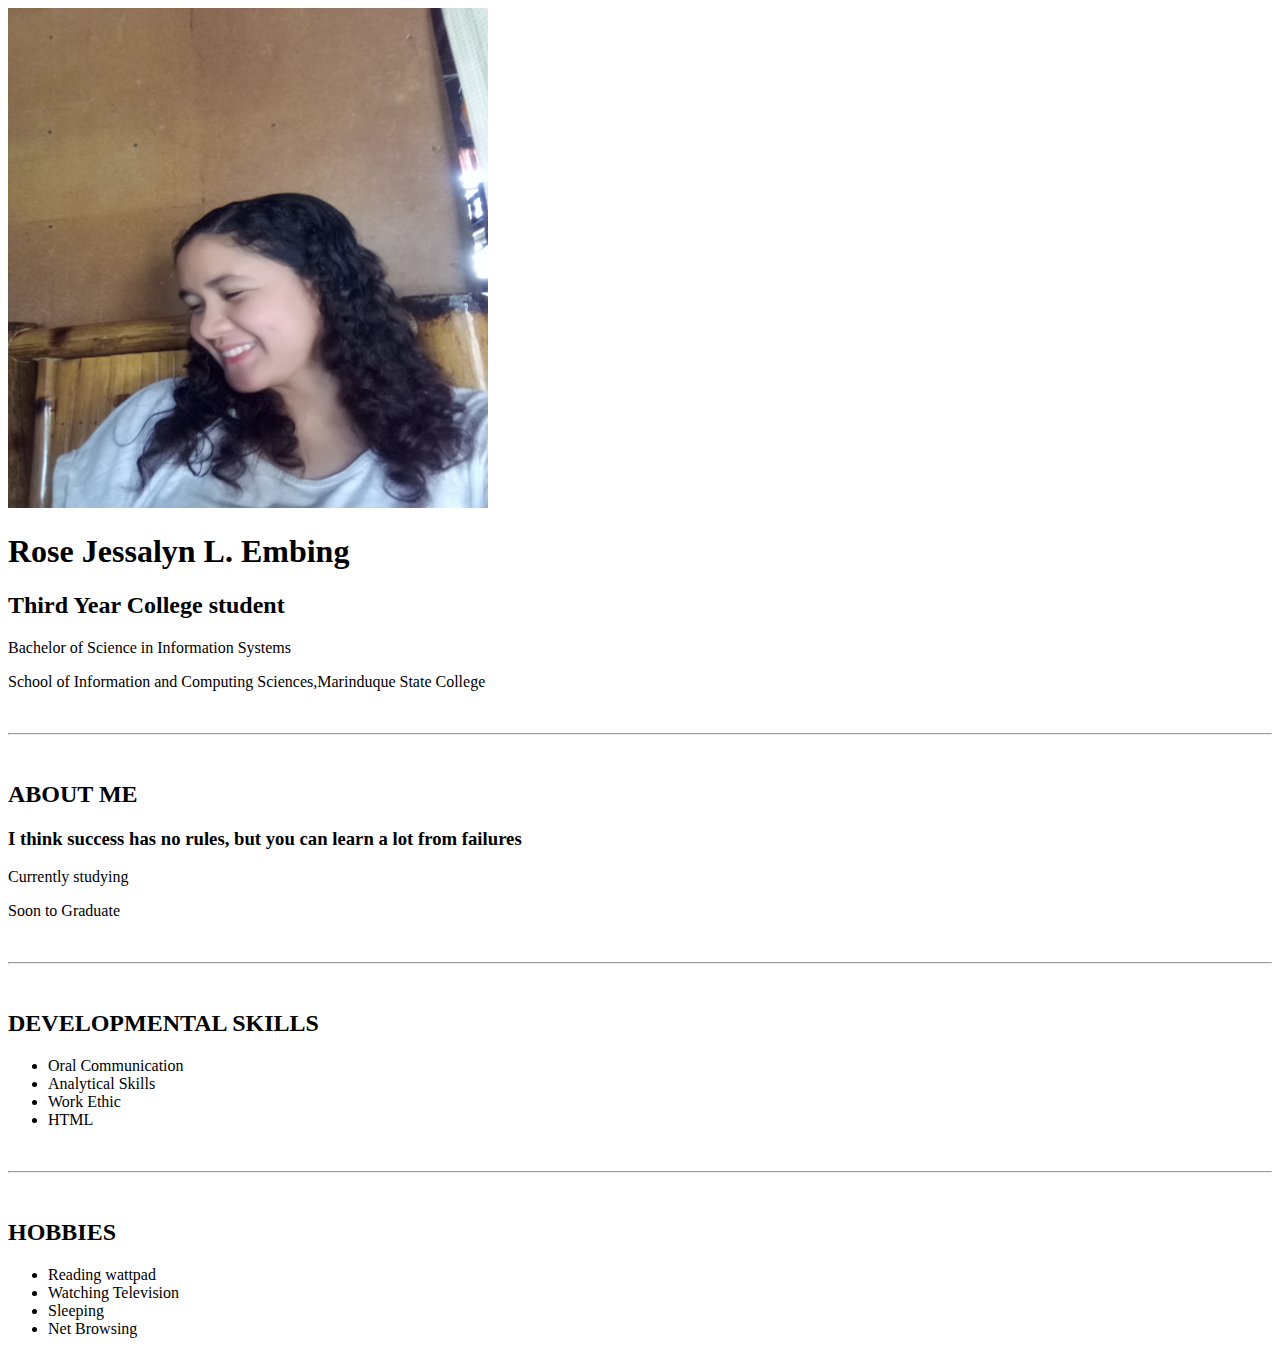
==== index.html @ 96615891 "Update index.html" ====
<!doctype html>
<html>
<head>
<title> Activity No. 1 </title>
</head>
<body>
<img src="20200428_142953.jpg" width="480" height="500">
<h1> Rose Jessalyn L. Embing </h1>
<h2> Third Year College student </h2>
<p> Bachelor of Science in Information Systems </p>
<p> School of Information and Computing Sciences,Marinduque State College </p>
&nbsp;
&nbsp;
<hr>
</hr>
&nbsp;
&nbsp;
&nbsp;

<h2> ABOUT ME</h2>
<h3>  I think success has no rules, but you can learn a lot from failures </h3> 
</p> Currently studying</p>
</p> Soon to Graduate</p>
&nbsp;
&nbsp;
<hr>
</hr>
&nbsp;
&nbsp;
&nbsp;

<h2> DEVELOPMENTAL SKILLS </h2>
<ul>
<li>Oral Communication</li>
<li>Analytical Skills</li>
<li>Work Ethic</li>
<li>HTML</li>
</ul>
&nbsp;
<hr>
</hr>
&nbsp;

<h2> HOBBIES </h2>
<ul>
<li>Reading wattpad</li>
<li>Watching Television</li>
<li>Sleeping</li>
<li>Net Browsing</li>
</ul>

</body>
</html>
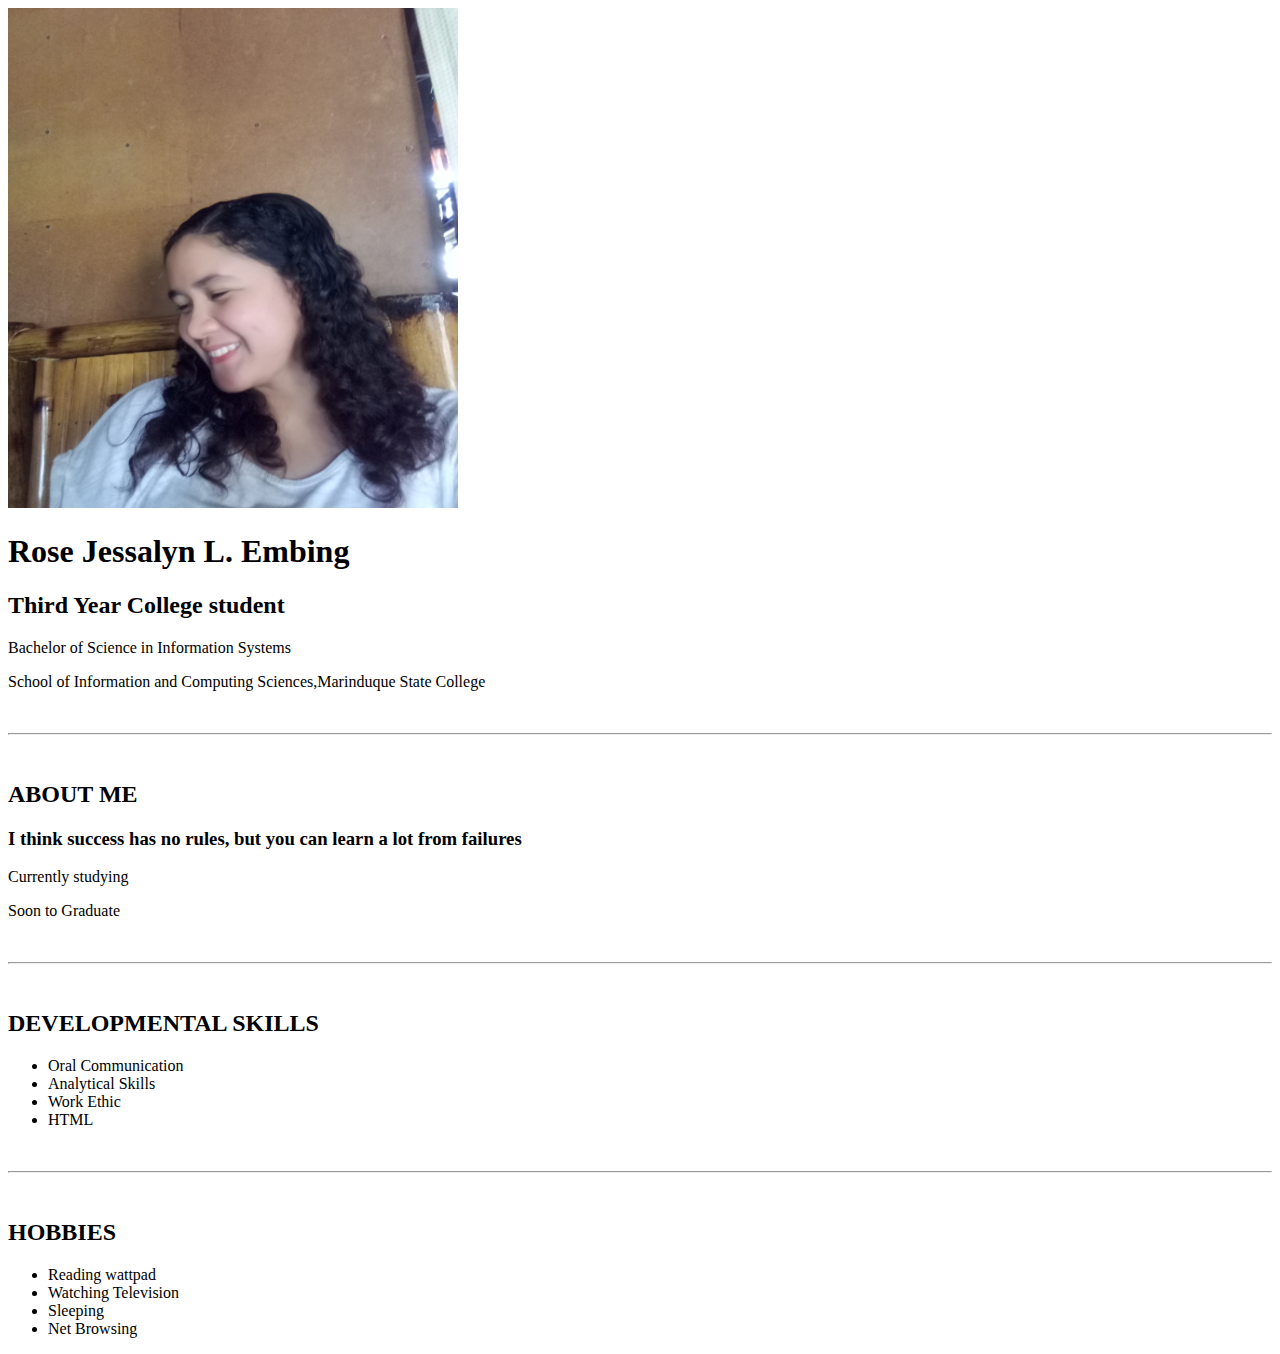
==== commit ade0261a: "Update index.html" ====
--- a/index.html
+++ b/index.html
@@ -4,7 +4,7 @@
 <title> Activity No. 1 </title>
 </head>
 <body>
-<img src="20200428_142953.jpg" width="480" height="500">
+<img src="20200428_142953.jpg" width="450" height="500">
 <h1> Rose Jessalyn L. Embing </h1>
 <h2> Third Year College student </h2>
 <p> Bachelor of Science in Information Systems </p>
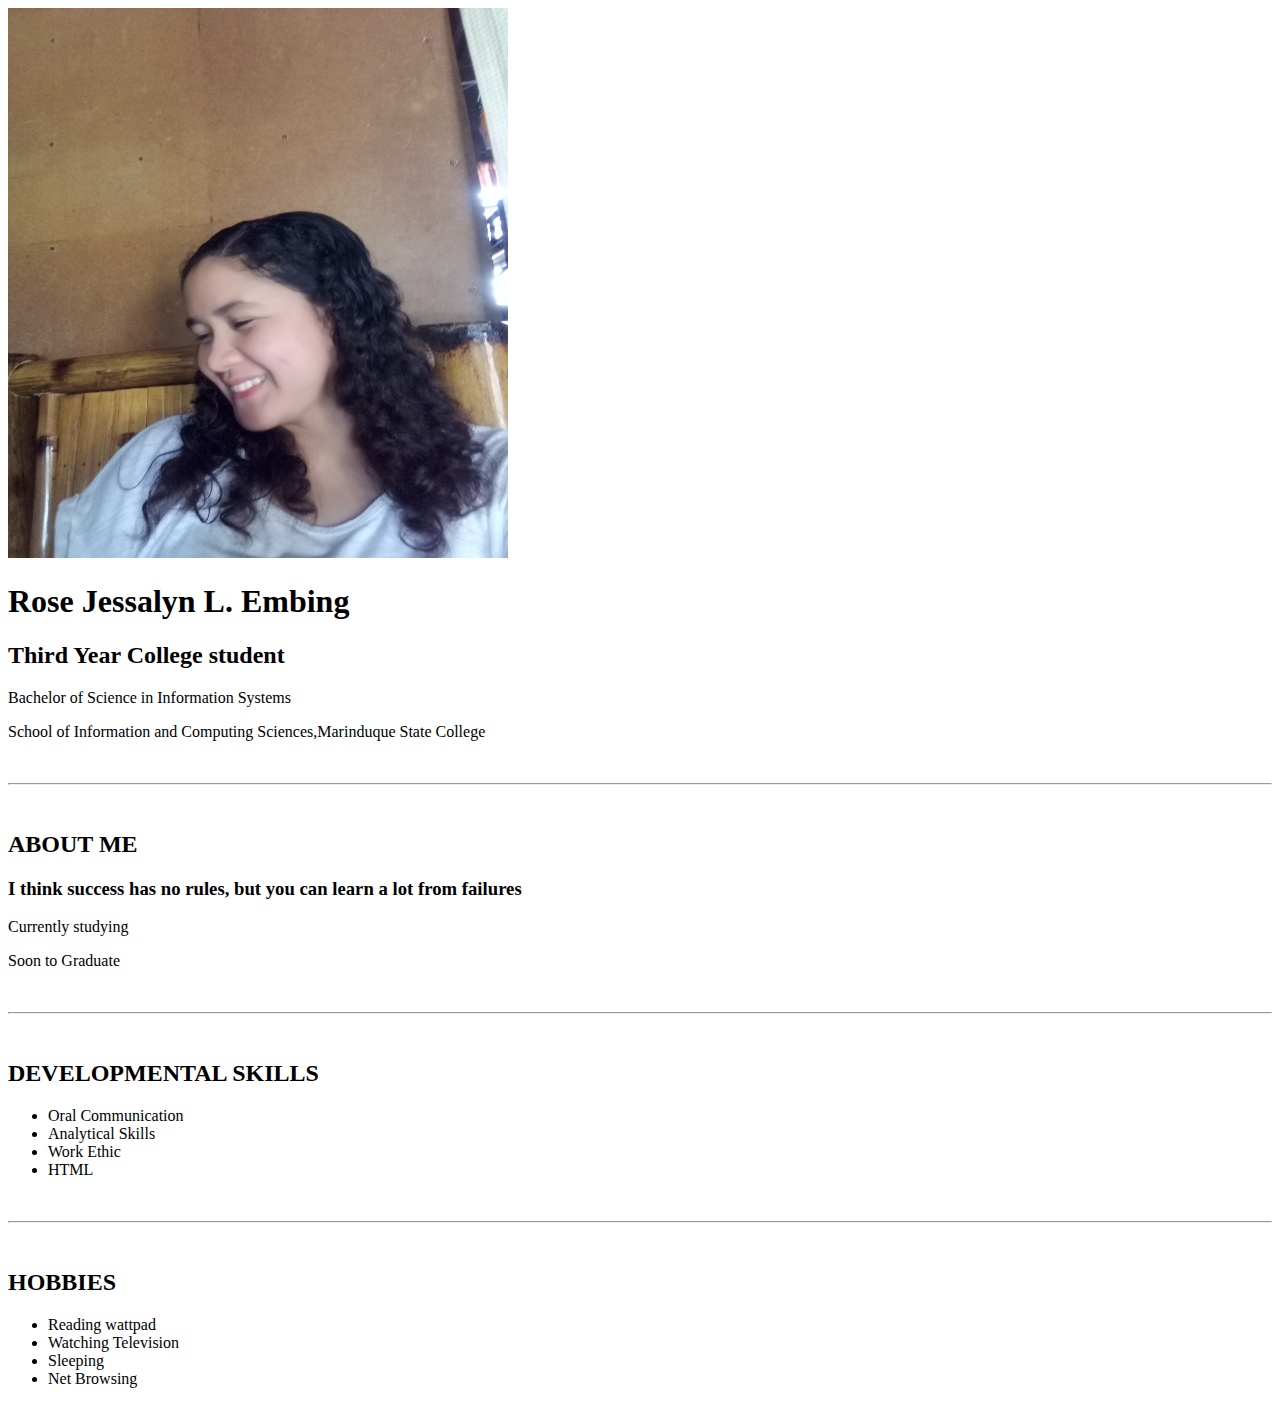
==== commit 70eb33f0: "Update index.html" ====
--- a/index.html
+++ b/index.html
@@ -4,7 +4,7 @@
 <title> Activity No. 1 </title>
 </head>
 <body>
-<img src="20200428_142953.jpg" width="450" height="500">
+<img src="20200428_142953.jpg" width="500" height="550">
 <h1> Rose Jessalyn L. Embing </h1>
 <h2> Third Year College student </h2>
 <p> Bachelor of Science in Information Systems </p>
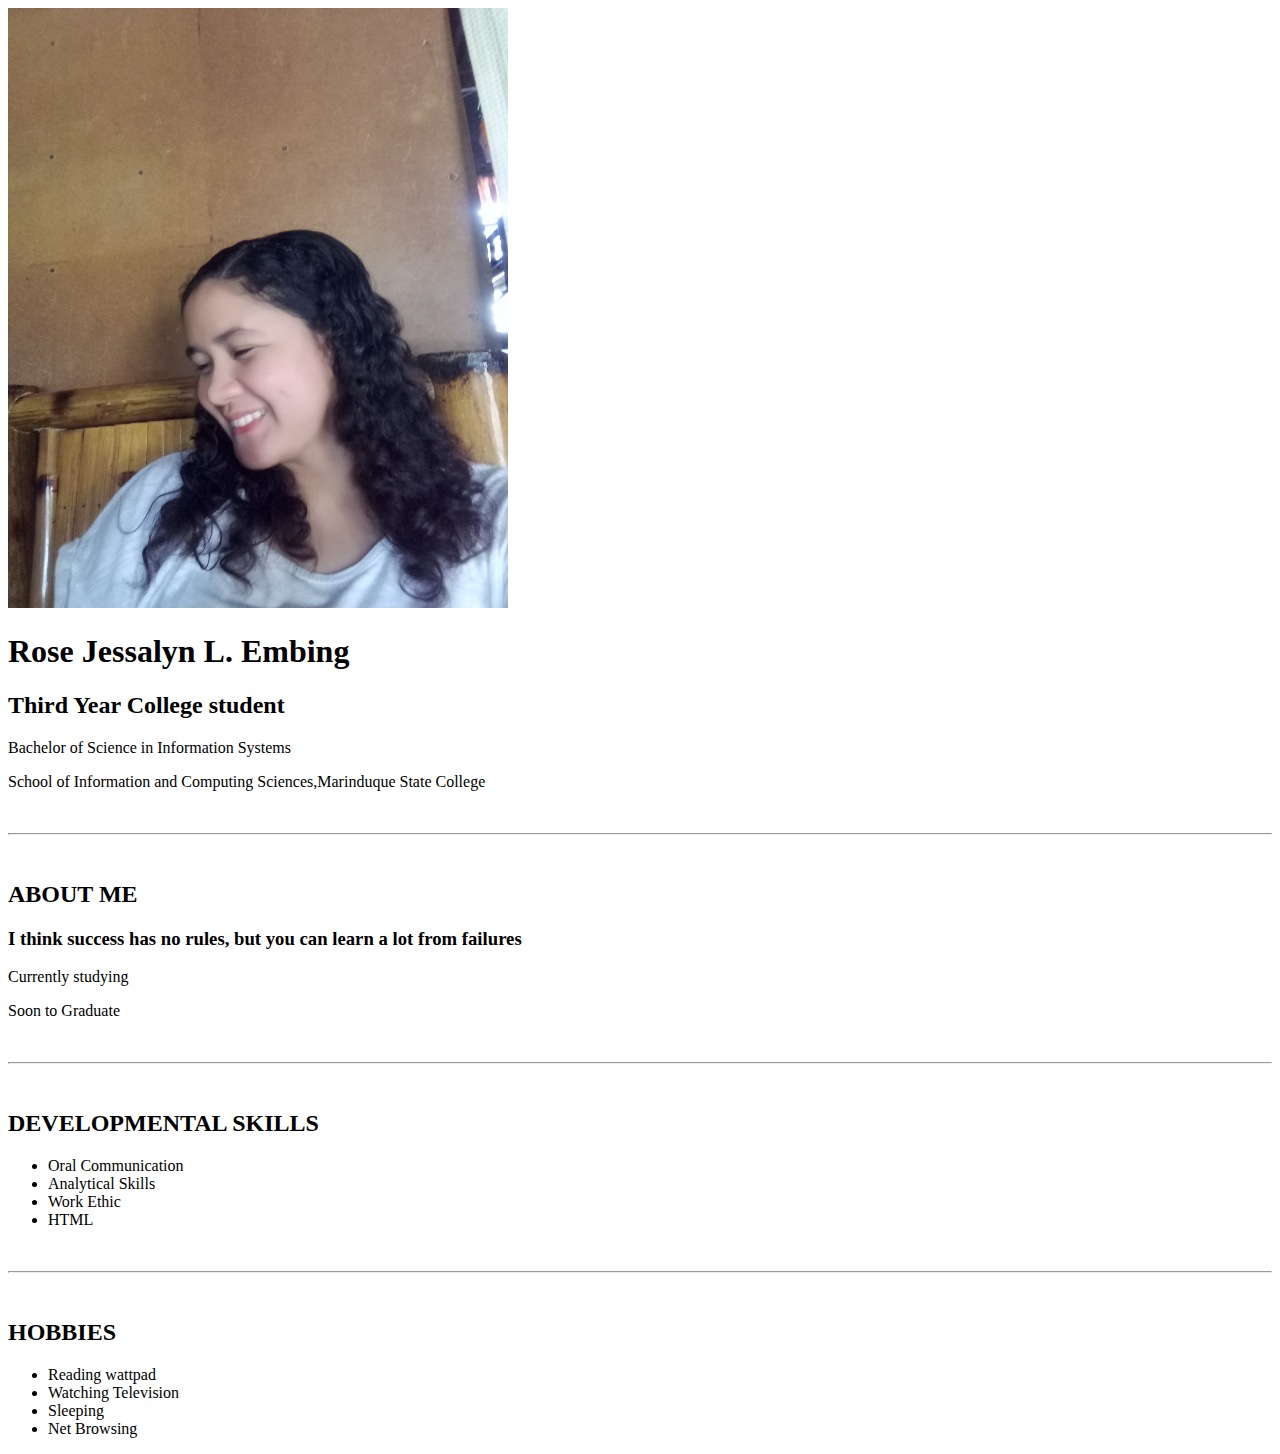
==== commit d6b21b36: "Update index.html" ====
--- a/index.html
+++ b/index.html
@@ -4,7 +4,7 @@
 <title> Activity No. 1 </title>
 </head>
 <body>
-<img src="20200428_142953.jpg" width="500" height="550">
+<img src="20200428_142953.jpg" width="500" height="600">
 <h1> Rose Jessalyn L. Embing </h1>
 <h2> Third Year College student </h2>
 <p> Bachelor of Science in Information Systems </p>
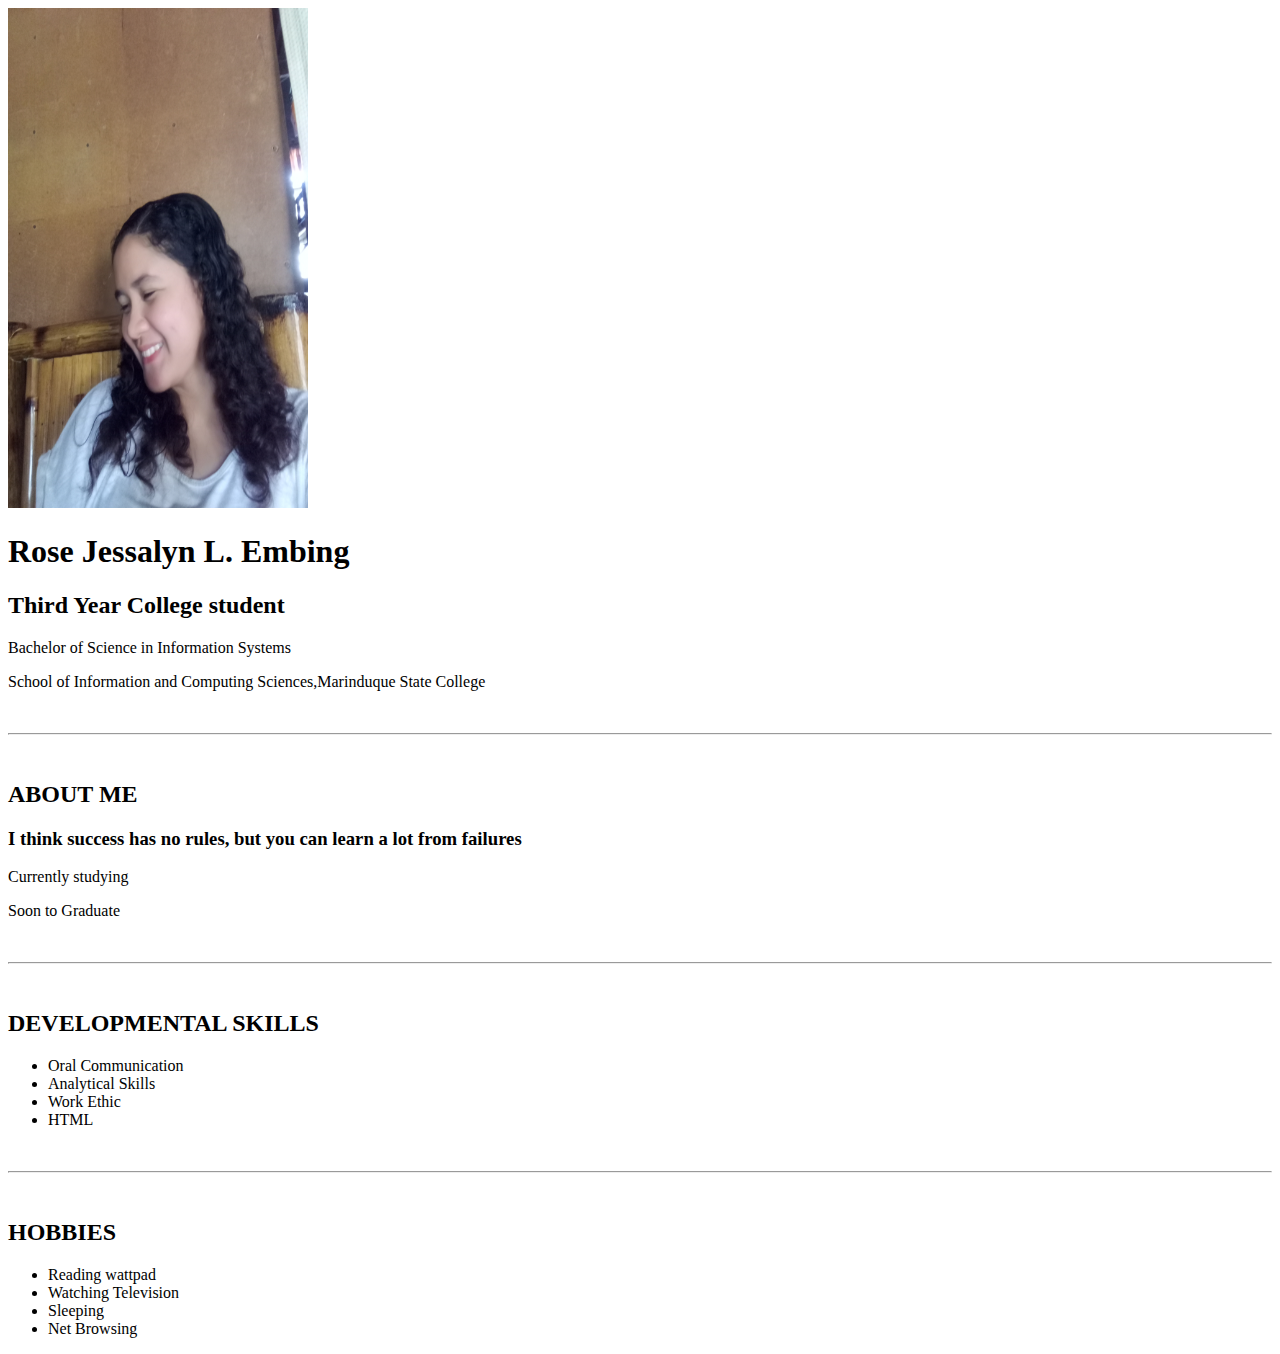
==== commit 4e1221aa: "Update index.html" ====
--- a/index.html
+++ b/index.html
@@ -4,7 +4,7 @@
 <title> Activity No. 1 </title>
 </head>
 <body>
-<img src="20200428_142953.jpg" width="500" height="600">
+<img src="20200428_142953.jpg" width="300" height="500">
 <h1> Rose Jessalyn L. Embing </h1>
 <h2> Third Year College student </h2>
 <p> Bachelor of Science in Information Systems </p>
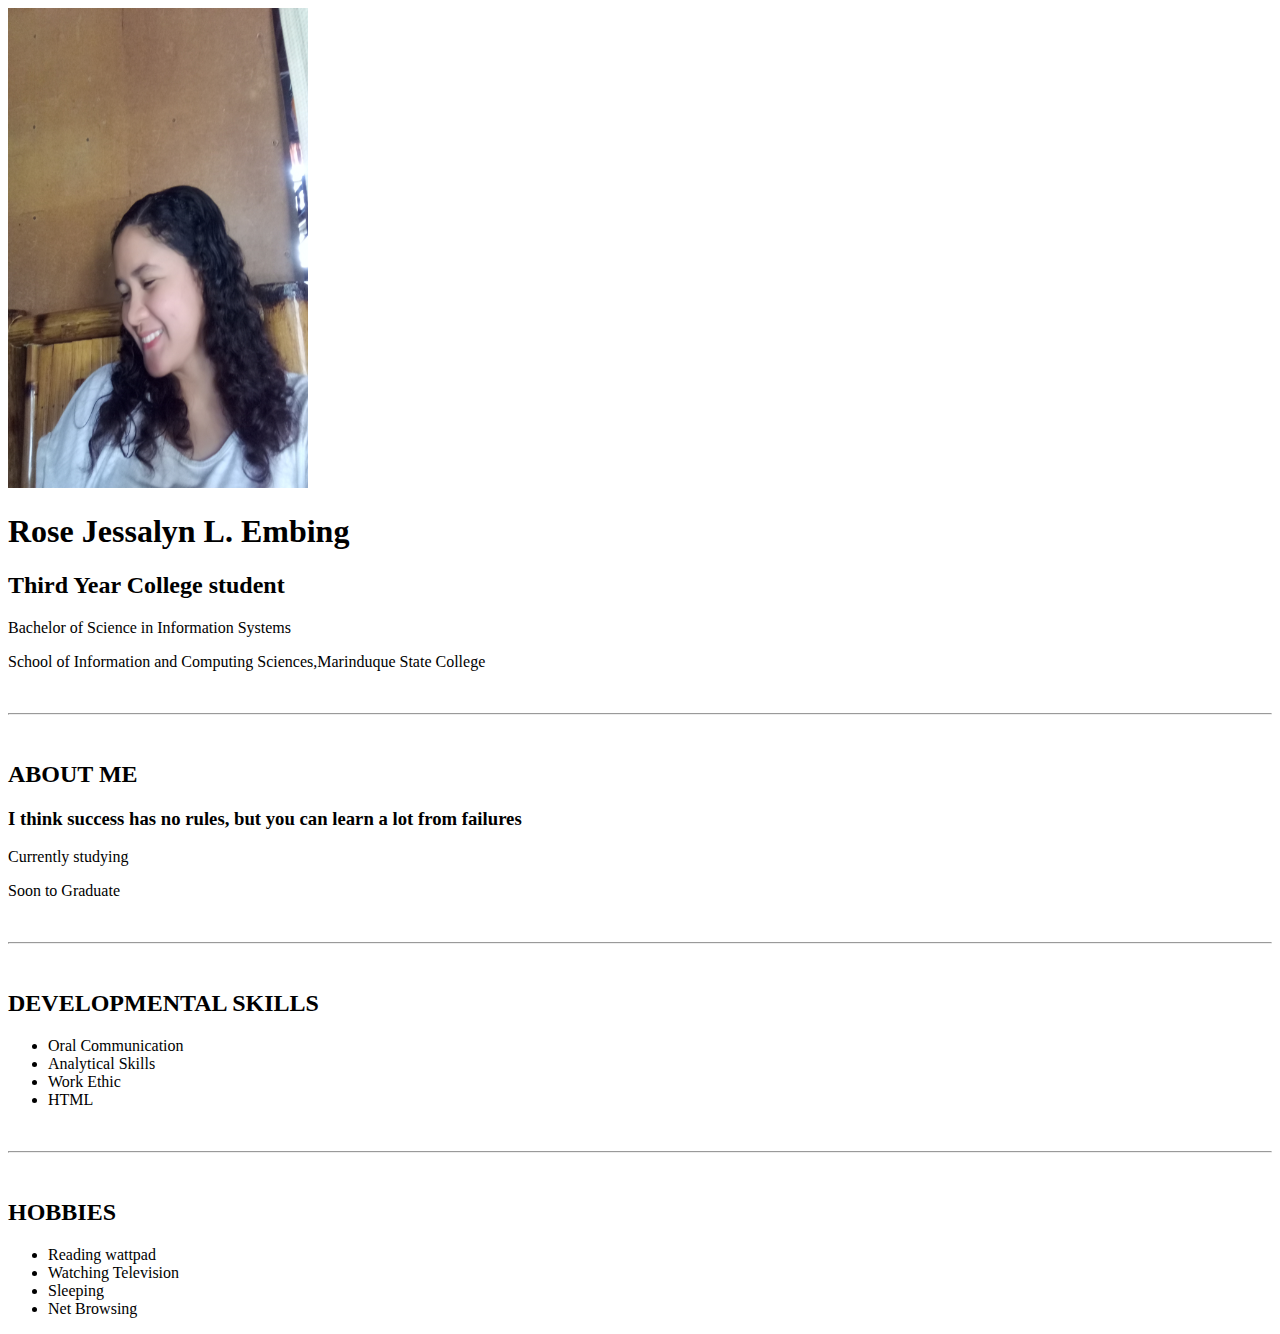
==== commit b2e82ac6: "Update index.html" ====
--- a/index.html
+++ b/index.html
@@ -4,7 +4,7 @@
 <title> Activity No. 1 </title>
 </head>
 <body>
-<img src="20200428_142953.jpg" width="300" height="500">
+<img src="20200428_142953.jpg" width="300" height="480">
 <h1> Rose Jessalyn L. Embing </h1>
 <h2> Third Year College student </h2>
 <p> Bachelor of Science in Information Systems </p>
